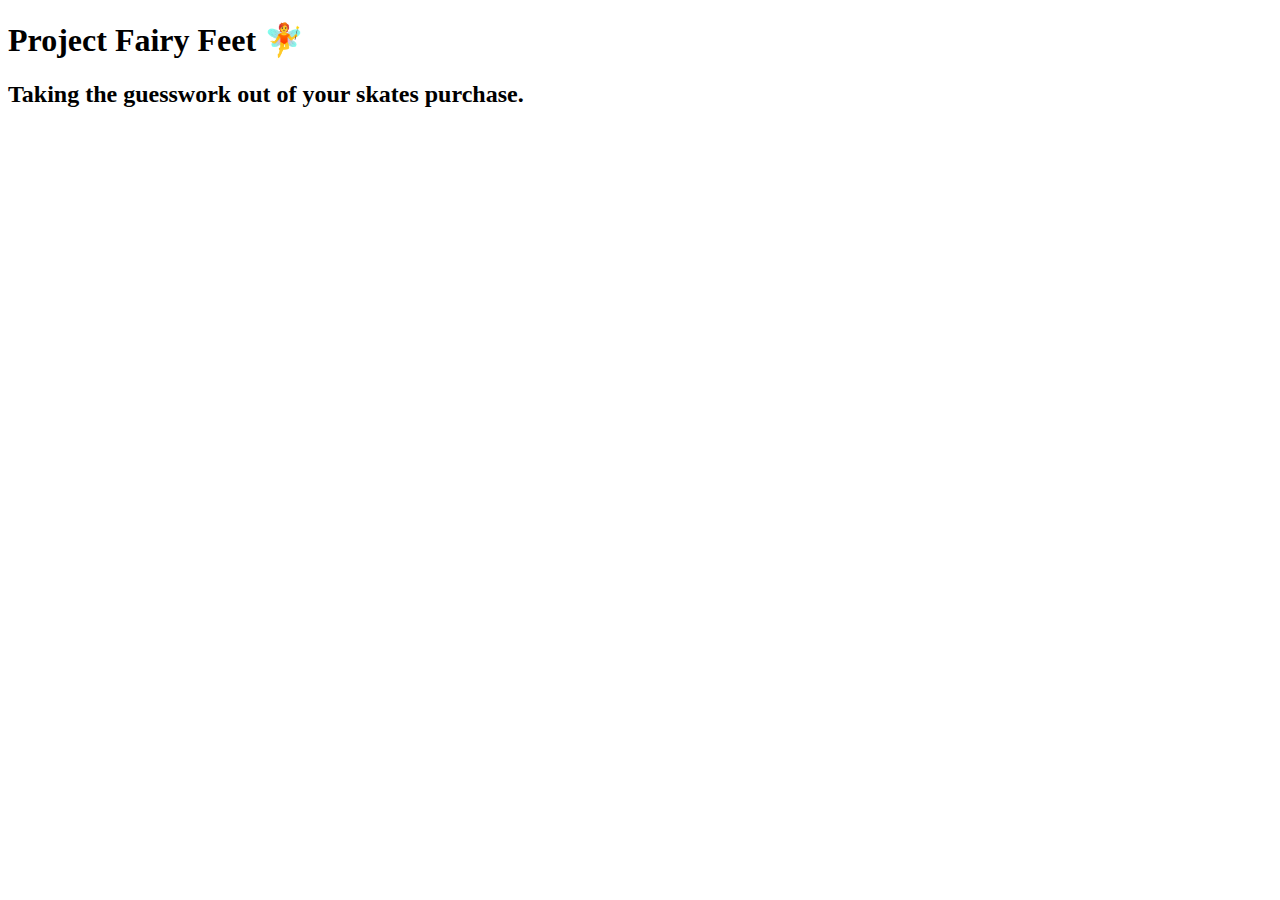
==== templates/index.html @ 95ba7eca "More deployment fixes" ====
<!DOCTYPE html>
<html lang="en">
<head>
    <meta charset="UTF-8">
    <title>Project Fairy Feet 🧚</title>
    <link rel="stylesheet" href="{{ url_for('static', filename='style.css') }}">
</head>
<body>
<h1>Project Fairy Feet 🧚</h1>
<h2>Taking the guesswork out of your skates purchase.</h2>

</body>
</html>
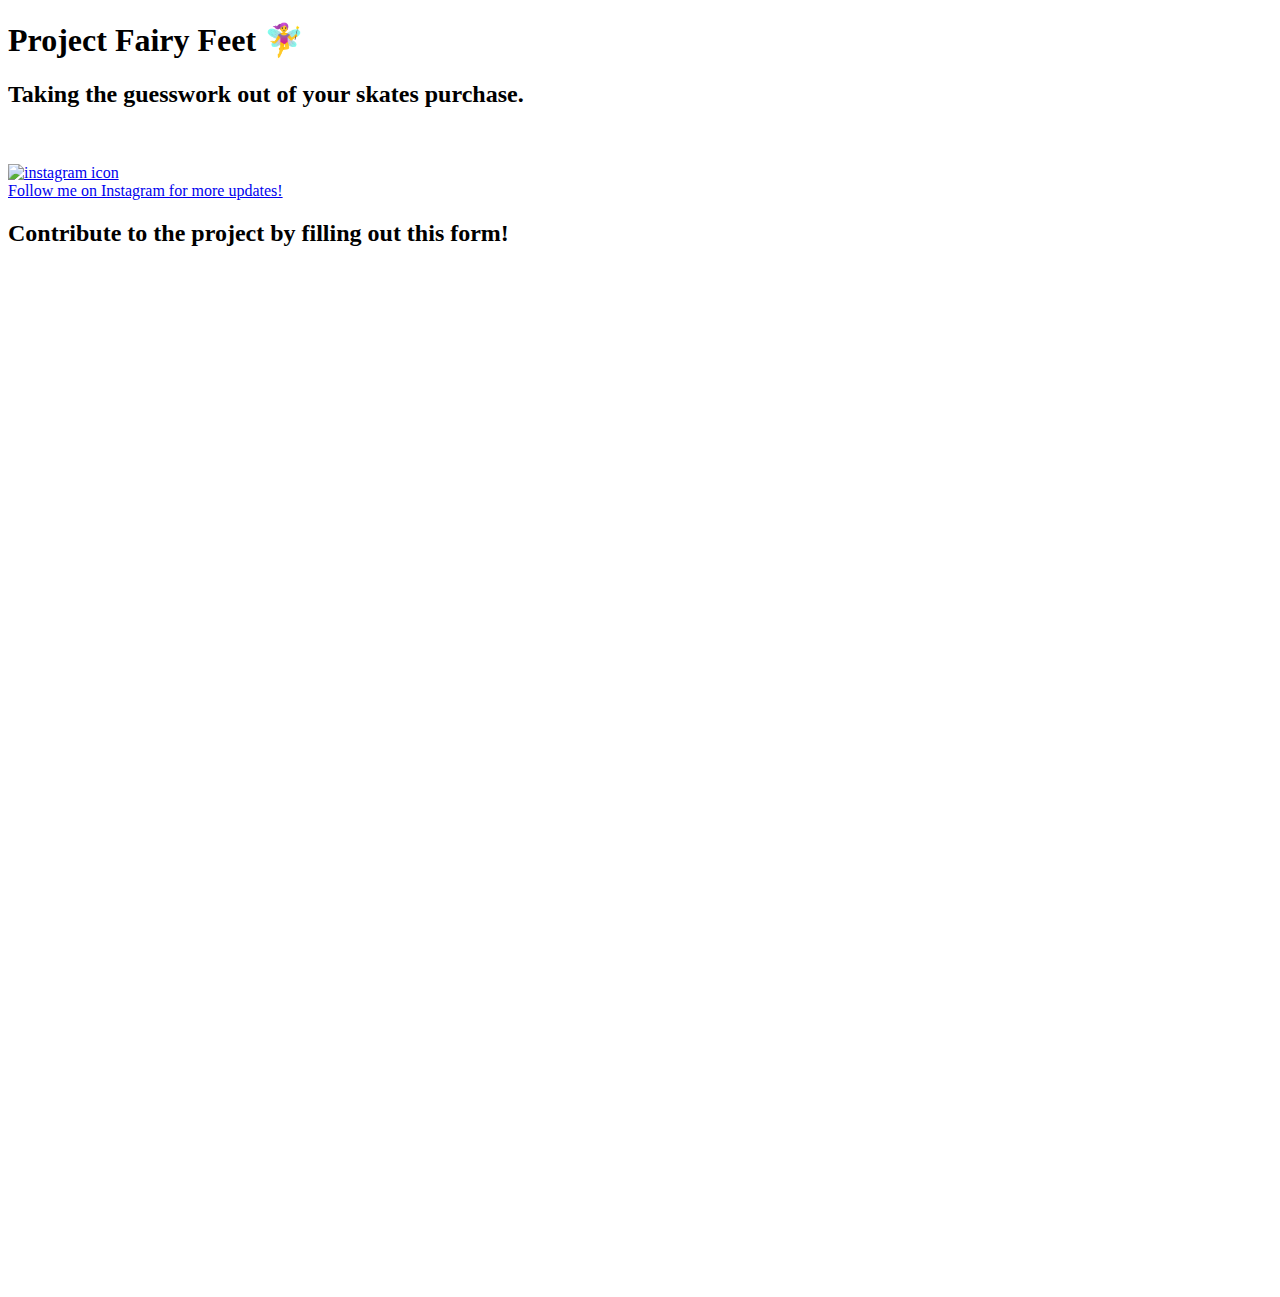
==== commit 955774ea: "Switchign to split layout with a static pane" ====
--- a/templates/index.html
+++ b/templates/index.html
@@ -2,12 +2,46 @@
 <html lang="en">
 <head>
     <meta charset="UTF-8">
-    <title>Project Fairy Feet 🧚</title>
+    <title>Project Fairy Feet</title>
     <link rel="stylesheet" href="{{ url_for('static', filename='style.css') }}">
+    <link rel="shortcut icon" type="image/jpg" href="https://emojipedia-us.s3.dualstack.us-west-1.amazonaws.com/thumbs/240/samsung/265/woman-fairy_1f9da-200d-2640-fe0f.png"/>
 </head>
 <body>
-<h1>Project Fairy Feet 🧚</h1>
-<h2>Taking the guesswork out of your skates purchase.</h2>
+<div class="split left">
+    <div class="centered-left">
+    <h1>Project Fairy Feet 🧚‍♀️</h1>
+    <h2>Taking the guesswork out of your skates purchase.</h2>
+    <br><br>
+    <a href="https://www.instagram.com/chanelmilktea/">
+        <img src="static/icon_watercolor.png"
+             alt="instagram icon"
+             width="auto"
+             height="50">
+    </a>
+    <br>
+    <a href="https://www.instagram.com/chanelmilktea/">
+        Follow me on Instagram for more updates!
+    </a>
+    </div>
+</div>
+
+<div class="split right">
+    <div class="centered-right">
+    <h2>Contribute to the project by filling out this form!</h2>
+    <br>
+    <iframe
+        src="https://docs.google.com/forms/d/e/1FAIpQLScDW8JWKow2IoB63BBnMJ07sLncp2fohWSKpo9u1ybulT63xw/viewform?embedded=true"
+        width="800"
+        height="1000"
+        frameborder="0"
+        marginheight="0"
+        marginwidth="0">
+    </iframe>
+    </div>
+</div>
+
+
+
 
 </body>
 </html>